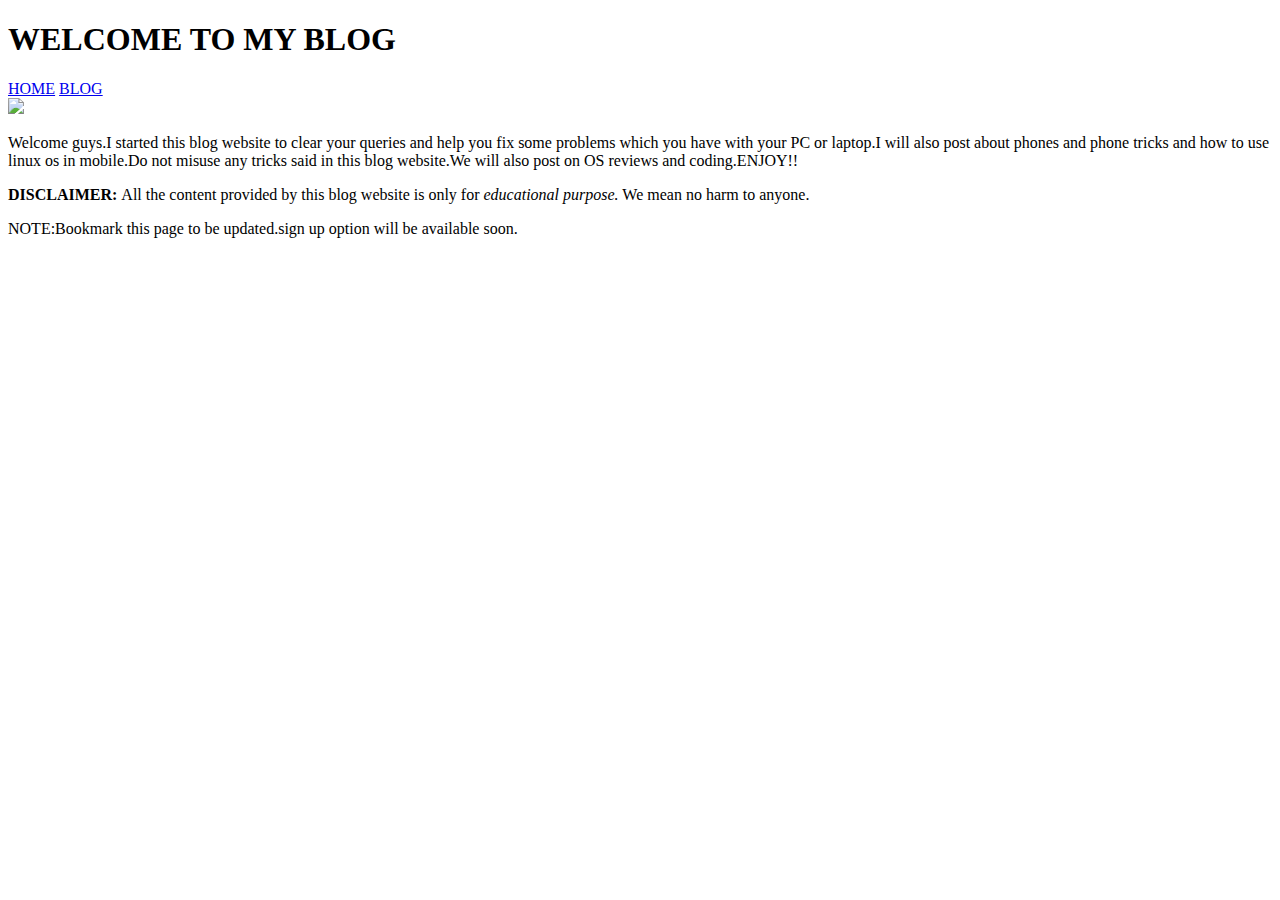
==== index.html @ 2fddcd32 "index" ====
<!DOCTYPE html>
<html>
    <head>
        <title>COMPUTERHACKS</title>
        <link rel="stylesheet" href="style.css">
    </head>
    <body>
        <h1>WELCOME TO MY BLOG</h1>
        <nav><a href="index.html" class=homepage>HOME</a>   <a href="blog.html" class=blogpage>BLOG</a>      </nav> 
        
        <img src="tech.jpg" id=tech >
        <p>Welcome guys.I started this blog website to clear your queries and help you fix some problems which you have with your PC or laptop.I will also post about phones and phone tricks
         and how to use linux os in mobile.Do not misuse any tricks said in this blog website.We will also post on OS reviews and coding.ENJOY!!</p>
        
        
        
        <p id="disclaimer"> <strong> DISCLAIMER: </strong>All the content provided by this blog website is only for <em>educational purpose.</em> We mean no harm to anyone. </p>
        
        
        <p>NOTE:Bookmark this page to be updated.sign up option will be available soon.</p>
    
    
    </body>






</html>
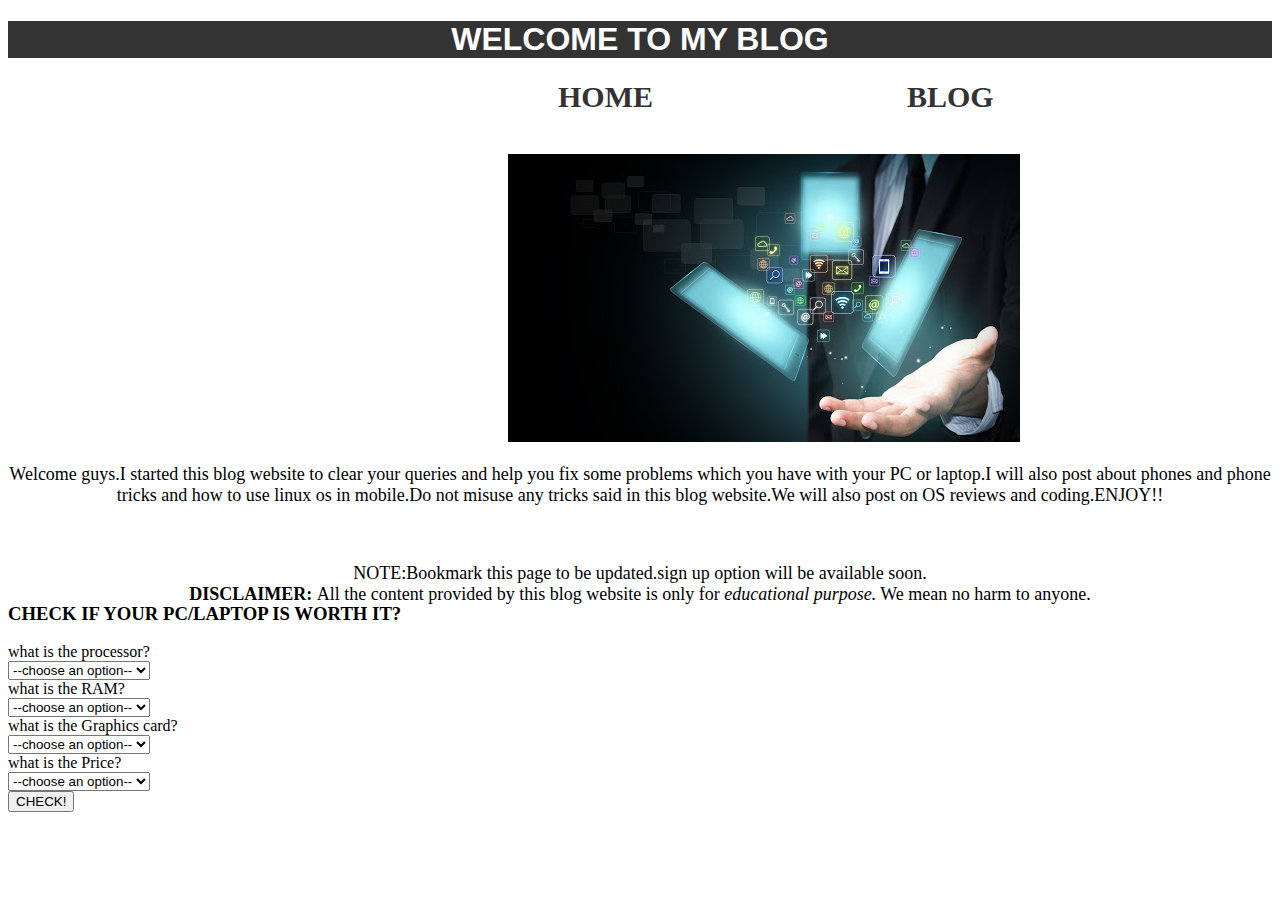
==== commit ce184ff3: "added java" ====
--- a/index.html
+++ b/index.html
@@ -2,6 +2,9 @@
 <html>
     <head>
         <title>COMPUTERHACKS</title>
+        
+       
+        
         <link rel="stylesheet" href="style.css">
     </head>
     <body>
@@ -18,6 +21,157 @@
         
         
         <p>NOTE:Bookmark this page to be updated.sign up option will be available soon.</p>
+        
+        <div>
+            <h3>CHECK IF YOUR PC/LAPTOP IS WORTH IT?</h3>
+            <form>
+                    <label >what is the processor? <br>
+                        <select  id="processor">
+                            <option disabled selected value="0">--choose an option--</option>
+                            <option value="0.1">i3</option>
+                            <option value="0.2">i5</option>
+                            <option value="0.3">i7</option>
+                        </select>
+                
+                    </label> <br>
+                    
+                    <label >what is the RAM? <br>
+                        <select  id="RAM">
+                            <option disabled selected value="0">--choose an option--</option>
+                            <option value="0.1">2GB</option>
+                            <option value="0.2">4GB</option>
+                            <option value="0.3">8GB</option>
+                        </select>
+                
+                    </label> <br>
+                
+                    <label >what is the Graphics card? <br>
+                        <select  id="GPU">
+                            <option disabled selected value="0">--choose an option--</option>
+                            <option value="0.1">intel</option>
+                            <option  value="0.2">AMD</option>
+                            <option value="0.3">Nvidia</option>
+                        </select>
+                
+                    </label> <br>
+                
+                    <label >what is the Price? <br>
+                        <select  id="cost">
+                            <option disabled selected value="0">--choose an option--</option>
+                            <option value="0.1">20,000-30,000</option>
+                            <option value="0.2">30,000-50,000</option>
+                            <option value="0.3">more than 50,000</option>
+                        </select>
+                
+                    </label> <br>
+                
+                    <button id="button" type="button" getdata="false">CHECK!</button> <br>
+                    
+                       <span id="checked">HI</span>
+            
+            
+            
+                        
+            
+            
+            </form>
+        
+             
+        
+        </div>
+        
+            <script type="text/javascript">
+                                    //scripting goes here
+
+                    //making the function
+                    function check() {
+                            //store values
+                            var processor = document.getElementById("processor").value;
+                            var RAM = document.getElementById("RAM").value;
+                            var GPU = document.getElementById("GPU").value;
+                            var cost = document.getElementById("cost").value;
+
+                            //validation
+                            if(processor == 0 || RAM == 0 || GPU == 0 || cost == 0){
+                                 window.alert("Please fill this form to get this running");
+                                 return;
+
+                                }
+
+                            //real process
+                            var hw = "IT'S WORTH IT";
+                            var hw2 = "GO FOR ANOTHER ONE"
+                            
+                            if(processor == 0.1 || RAM == 0.1 || GPU == 0.1 || cost == 0.1){
+                                document.getElementById("checked").style.display = "block";
+                                document.getElementById("checked").innerHTML = hw;
+                                
+                                
+                            }
+                        
+                             if(processor == 0.1 || RAM == 0.2 || GPU == 0.2 || cost == 0.2){
+                                document.getElementById("checked").style.display = "block";
+                                document.getElementById("checked").innerHTML = hw;
+                                
+                                
+                            }
+                        
+                             if(processor == 0.1 || RAM == 0.3 || GPU == 0.3 || cost == 0.3){
+                                document.getElementById("checked").style.display = "block";
+                                document.getElementById("checked").innerHTML = "GO FOR ANOTHE ONE";
+                                
+                                
+                            }
+                        
+                             if(processor == 0.2 || RAM == 0.1 || GPU == 0.1 || cost == 0.1){
+                                document.getElementById("checked").style.display = "block";
+                                document.getElementById("checked").innerHTML = "GO FOR ANOTHE ONE";
+                                
+                                
+                            }
+                        
+                             if(processor == 0.2 || RAM == 0.2 || GPU == 0.2 || cost == 0.2){
+                                document.getElementById("checked").style.display = "block";
+                                document.getElementById("checked").innerHTML = hw;
+                                
+                                
+                            }
+                        
+                             if(processor == 0.2 || RAM == 0.3 || GPU == 0.3 || cost == 0.3){
+                                document.getElementById("checked").style.display = "block";
+                                document.getElementById("checked").innerHTML = hw;
+                                
+                                
+                            }
+                        
+                             if(processor == 0.3 || RAM == 0.1 || GPU == 0.1 || cost == 0.1){
+                                document.getElementById("checked").style.display = "block";
+                                document.getElementById("checked").innerHTML = "GO FOR ANOTHE ONE";
+                                
+                                
+                            }
+                        
+                             if(processor == 0.3 || RAM == 0.2 || GPU == 0.2 || cost == 0.2){
+                                document.getElementById("checked").style.display = "block";
+                                document.getElementById("checked").innerHTML = hw;
+                                
+                                
+                            }
+                        
+                             if(processor == 0.3 || RAM == 0.3 || GPU == 0.3 || cost == 0.3){
+                                document.getElementById("checked").style.display = "block";
+                                document.getElementById("checked").innerHTML = hw;
+                                
+                                
+                            }
+                        }
+
+
+                    //button on click calls the function
+                    document.getElementById("button").onclick = function() { check(); };
+                    // hide hi
+                    document.getElementById("checked").style.display = "none";
+            </script>
     
     
     </body>
--- a/style.css
+++ b/style.css
@@ -0,0 +1,56 @@
+h1 {
+    color: white;
+    background-color: #333;
+    font-family: cursive,sans-serif,serif;
+    text-align: center;
+}
+
+nav .blogpage {
+    text-decoration: none;
+    color: #333;
+     font-size:30px;
+    font-weight: bold;
+    position: relative;
+    left: 800px;
+}
+
+
+nav .homepage {
+    text-decoration: none;
+    color: #333;
+    font-size: 30px;
+    font-weight: bold;
+    position: relative;
+    left: 550px;
+}
+
+
+nav .homepage:hover {
+    
+                color: red;
+               
+}
+
+
+
+nav .blogpage:hover {
+    
+                color: red;
+}
+
+
+#tech {
+    margin-top: 40px;
+    position: relative;
+    left: 500px;
+}
+
+p {
+    text-align: center;
+    font-size: 18px;
+}
+
+#disclaimer {
+        position: relative;
+        top: 60px;
+}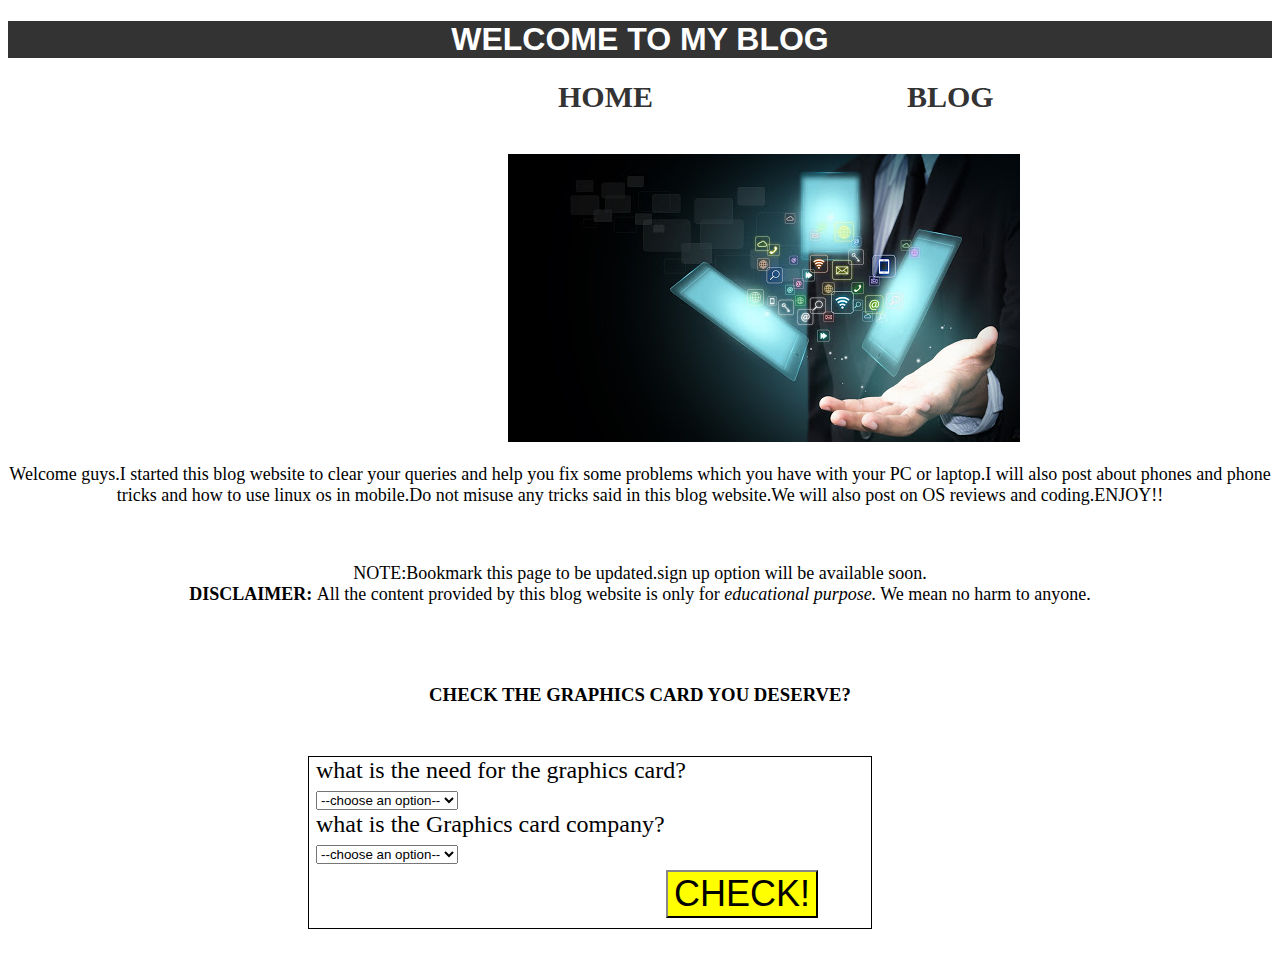
==== commit 45ce4b32: "scrp new" ====
--- a/index.html
+++ b/index.html
@@ -23,51 +23,31 @@
         <p>NOTE:Bookmark this page to be updated.sign up option will be available soon.</p>
         
         <div>
-            <h3>CHECK IF YOUR PC/LAPTOP IS WORTH IT?</h3>
+            <h3>CHECK THE GRAPHICS CARD YOU DESERVE?</h3>
             <form>
-                    <label >what is the processor? <br>
-                        <select  id="processor">
+                    <label >what is the need for the graphics card? <br>
+                        <select  id="JOB">
                             <option disabled selected value="0">--choose an option--</option>
-                            <option value="0.1">i3</option>
-                            <option value="0.2">i5</option>
-                            <option value="0.3">i7</option>
+                            <option value="0.1">Graphic designing</option>
+                            <option value="0.2">Game development</option>
                         </select>
                 
                     </label> <br>
                     
-                    <label >what is the RAM? <br>
-                        <select  id="RAM">
+                    <label >what is the Graphics card company? <br>
+                        <select  id="GPU">
                             <option disabled selected value="0">--choose an option--</option>
-                            <option value="0.1">2GB</option>
-                            <option value="0.2">4GB</option>
-                            <option value="0.3">8GB</option>
+                            <option value="0.1">AMD</option>
+                            <option value="0.2">Nvidia</option>
                         </select>
                 
                     </label> <br>
                 
-                    <label >what is the Graphics card? <br>
-                        <select  id="GPU">
-                            <option disabled selected value="0">--choose an option--</option>
-                            <option value="0.1">intel</option>
-                            <option  value="0.2">AMD</option>
-                            <option value="0.3">Nvidia</option>
-                        </select>
-                
-                    </label> <br>
-                
-                    <label >what is the Price? <br>
-                        <select  id="cost">
-                            <option disabled selected value="0">--choose an option--</option>
-                            <option value="0.1">20,000-30,000</option>
-                            <option value="0.2">30,000-50,000</option>
-                            <option value="0.3">more than 50,000</option>
-                        </select>
-                
-                    </label> <br>
+               
                 
                     <button id="button" type="button" getdata="false">CHECK!</button> <br>
                     
-                       <span id="checked">HI</span>
+                       <span id="ots">HI</span>
             
             
             
@@ -81,96 +61,52 @@
         </div>
         
             <script type="text/javascript">
-                                    //scripting goes here
-
-                    //making the function
-                    function check() {
-                            //store values
-                            var processor = document.getElementById("processor").value;
-                            var RAM = document.getElementById("RAM").value;
-                            var GPU = document.getElementById("GPU").value;
-                            var cost = document.getElementById("cost").value;
-
-                            //validation
-                            if(processor == 0 || RAM == 0 || GPU == 0 || cost == 0){
-                                 window.alert("Please fill this form to get this running");
-                                 return;
-
-                                }
-
-                            //real process
-                            var hw = "IT'S WORTH IT";
-                            var hw2 = "GO FOR ANOTHER ONE"
-                            
-                            if(processor == 0.1 || RAM == 0.1 || GPU == 0.1 || cost == 0.1){
-                                document.getElementById("checked").style.display = "block";
-                                document.getElementById("checked").innerHTML = hw;
-                                
-                                
-                            }
-                        
-                             if(processor == 0.1 || RAM == 0.2 || GPU == 0.2 || cost == 0.2){
-                                document.getElementById("checked").style.display = "block";
-                                document.getElementById("checked").innerHTML = hw;
-                                
-                                
-                            }
-                        
-                             if(processor == 0.1 || RAM == 0.3 || GPU == 0.3 || cost == 0.3){
-                                document.getElementById("checked").style.display = "block";
-                                document.getElementById("checked").innerHTML = "GO FOR ANOTHE ONE";
-                                
-                                
-                            }
-                        
-                             if(processor == 0.2 || RAM == 0.1 || GPU == 0.1 || cost == 0.1){
-                                document.getElementById("checked").style.display = "block";
-                                document.getElementById("checked").innerHTML = "GO FOR ANOTHE ONE";
-                                
-                                
-                            }
-                        
-                             if(processor == 0.2 || RAM == 0.2 || GPU == 0.2 || cost == 0.2){
-                                document.getElementById("checked").style.display = "block";
-                                document.getElementById("checked").innerHTML = hw;
-                                
-                                
-                            }
-                        
-                             if(processor == 0.2 || RAM == 0.3 || GPU == 0.3 || cost == 0.3){
-                                document.getElementById("checked").style.display = "block";
-                                document.getElementById("checked").innerHTML = hw;
-                                
-                                
-                            }
-                        
-                             if(processor == 0.3 || RAM == 0.1 || GPU == 0.1 || cost == 0.1){
-                                document.getElementById("checked").style.display = "block";
-                                document.getElementById("checked").innerHTML = "GO FOR ANOTHE ONE";
-                                
-                                
-                            }
-                        
-                             if(processor == 0.3 || RAM == 0.2 || GPU == 0.2 || cost == 0.2){
-                                document.getElementById("checked").style.display = "block";
-                                document.getElementById("checked").innerHTML = hw;
-                                
-                                
-                            }
-                        
-                             if(processor == 0.3 || RAM == 0.3 || GPU == 0.3 || cost == 0.3){
-                                document.getElementById("checked").style.display = "block";
-                                document.getElementById("checked").innerHTML = hw;
-                                
-                                
-                            }
-                        }
-
-
-                    //button on click calls the function
-                    document.getElementById("button").onclick = function() { check(); };
-                    // hide hi
-                    document.getElementById("checked").style.display = "none";
+                //define the function
+                function check() {
+                    //collect the value given by user
+                    var job = document.getElementById("JOB").value;
+                    var gpu = document.getElementById("GPU").value;
+                    
+                    //validation
+                    if(job == 0 || gpu == 0){
+                        return window.alert("Please fill this form to get this running");
+                    }
+                    
+                  
+                    //process goes here
+                       if(job == 0.1 || gpu == 0.1){
+                           document.getElementById("ots").style.display = "block";  
+                           document.getElementById("ots").innerHTML = "AMD radeon rx 590";
+                       }
+                    
+                     if(job == 0.1 || gpu == 0.2){
+                           document.getElementById("ots").style.display = "block";  
+                           document.getElementById("ots").innerHTML = "NVIDIA GTX 1660";
+                       }
+                    
+                      if(job == 0.2 || gpu == 0.1){
+                           document.getElementById("ots").style.display = "block";  
+                           document.getElementById("ots").innerHTML = "AMD Sapphire Radeon Rx 580";
+                       }
+                    
+                    if(job == 0.2 || gpu == 0.2){
+                           document.getElementById("ots").style.display = "block";  
+                           document.getElementById("ots").innerHTML = "NVIDIA RTX 2060";
+                       }
+                    
+                }
+                
+                
+                
+                
+                
+                
+                   //hiding hi
+                document.getElementById("ots").style.display = "none";  
+                //giving function
+                document.getElementById("button").onclick = function() {check();};
+                   
+                    
             </script>
     
     
--- a/style.css
+++ b/style.css
@@ -53,4 +53,40 @@
 #disclaimer {
         position: relative;
         top: 60px;
+}
+
+
+form {
+    text-align: left;
+    padding-left: 7px;
+    margin-top: 50px;
+    margin-left: 300px;
+    margin-right: 400px;
+    margin-bottom: 50px;
+    padding-bottom: 10px;
+    font-size: 24px;
+    border: 1px solid black;
+}
+
+h3 {
+    margin-top: 100px;
+    text-align: center;
+}
+
+#button {
+    font-size: 36px;
+    margin-top: 5px;
+    border-color: #333;
+    background-color: yellow;
+    position: relative;
+    left: 350px;
+}
+
+#button:active {
+    margin-top: 6px;
+}
+
+span {
+    text-align: center;
+    font-size: 50px;
 }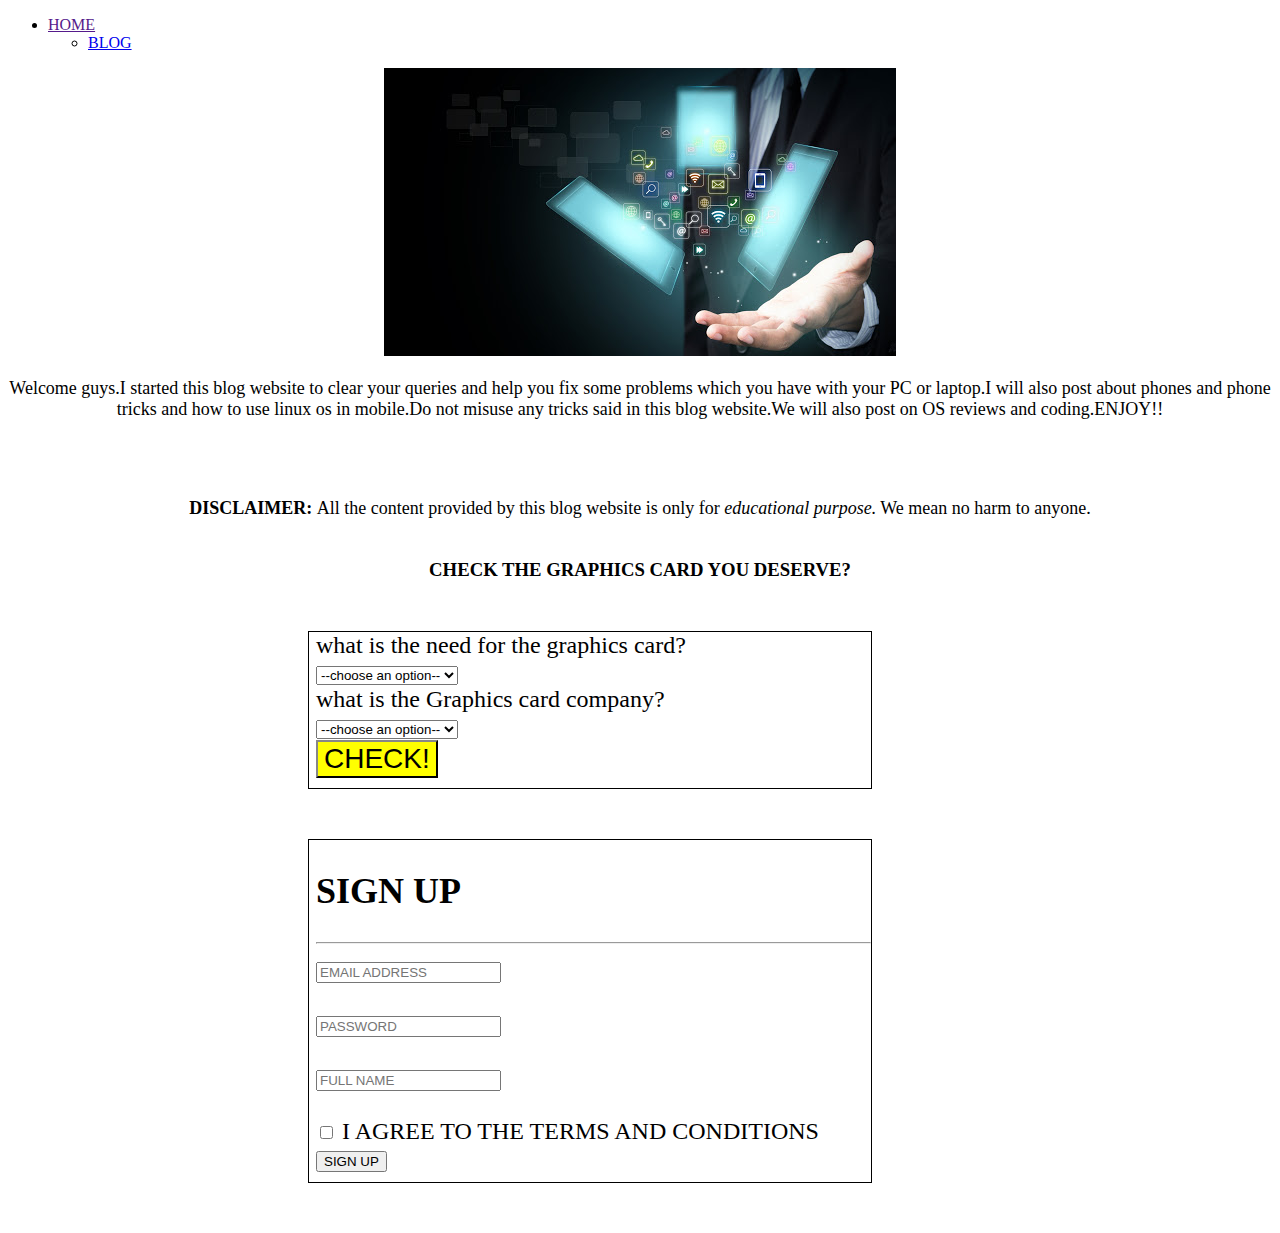
==== commit 52fecc3c: "nav" ====
--- a/index.html
+++ b/index.html
@@ -2,16 +2,55 @@
 <html>
     <head>
         <title>COMPUTERHACKS</title>
+        <!-- Required meta tags -->
+    <meta charset="utf-8">
+    <meta name="viewport" content="width=device-width, initial-scale=1, shrink-to-fit=no">
+
+    <!-- Bootstrap CSS -->
+    <link rel="stylesheet" href="https://stackpath.bootstrapcdn.com/bootstrap/4.5.0/css/bootstrap.min.css" integrity="sha384-9aIt2nRpC12Uk9gS9baDl411NQApFmC26EwAOH8WgZl5MYYxFfc+NcPb1dKGj7Sk" crossorigin="anonymous">
         
        
         
         <link rel="stylesheet" href="style.css">
     </head>
     <body>
-        <h1>WELCOME TO MY BLOG</h1>
-        <nav><a href="index.html" class=homepage>HOME</a>   <a href="blog.html" class=blogpage>BLOG</a>      </nav> 
-        
-        <img src="tech.jpg" id=tech >
+        
+        <nav class="navbar navbar-default navbar-fixed-top ">
+            <div class="container-fluid">
+                <ul class="nav navbar-nav">
+                    <li class="dropdown">
+                        <a href="" class="dropdown-toggle" data-toggle="dropdown" role="button">
+                            HOME
+
+                        
+                        
+                        
+                        </a>
+                        
+                        <ul class="dropdown-menu">
+                            <li><a href="blog.html">BLOG</a></li>
+                        
+                        
+                        
+                        
+                        </ul>
+                    
+                    
+                    
+                    
+                    </li>
+            
+            
+            
+            
+                </ul>
+                
+            </div>    
+        </nav>
+        
+        <div id = "photo">
+            <img src="tech.jpg" id=tech class="img-responsive" >
+        </div>    
         <p>Welcome guys.I started this blog website to clear your queries and help you fix some problems which you have with your PC or laptop.I will also post about phones and phone tricks
          and how to use linux os in mobile.Do not misuse any tricks said in this blog website.We will also post on OS reviews and coding.ENJOY!!</p>
         
@@ -20,11 +59,12 @@
         <p id="disclaimer"> <strong> DISCLAIMER: </strong>All the content provided by this blog website is only for <em>educational purpose.</em> We mean no harm to anyone. </p>
         
         
-        <p>NOTE:Bookmark this page to be updated.sign up option will be available soon.</p>
+        
         
         <div>
             <h3>CHECK THE GRAPHICS CARD YOU DESERVE?</h3>
-            <form>
+            <form id="gpuder">
+                <div class="container-fluid">
                     <label >what is the need for the graphics card? <br>
                         <select  id="JOB">
                             <option disabled selected value="0">--choose an option--</option>
@@ -44,15 +84,12 @@
                     </label> <br>
                 
                
-                
-                    <button id="button" type="button" getdata="false">CHECK!</button> <br>
-                    
+                    <div class = "buttoncon">
+                            <button id="button" type="button" getdata="false">CHECK!</button> <br>
+                    </div>
                        <span id="ots">HI</span>
-            
-            
-            
-                        
-            
+                        
+                </div>
             
             </form>
         
@@ -60,7 +97,35 @@
         
         </div>
         
+        <div>
+        
+        <form id="signup">
+            <h2>SIGN UP</h2>
+            <hr>
+            <label>
+                <input id="mail" type="email" placeholder="EMAIL ADDRESS" >
+            </label><br><br>
+            <label>
+                <input id="pass" type="password" placeholder="PASSWORD">
+            </label><br><br>
+            <label>
+                <input id="name" type="text" placeholder="FULL NAME">
+            </label><br><br>
+            <label>
+                <input type="checkbox">
+            </label>I AGREE TO THE TERMS AND CONDITIONS<br>
+            <div class="buttoncon">
+                    <button id="sign" type="button" getdata="false">SIGN UP</button>
+            </div>
+            
+          
+        
+        </form>
+            
+              </div>
+        
             <script type="text/javascript">
+                //for gpu finder
                 //define the function
                 function check() {
                     //collect the value given by user
@@ -74,22 +139,22 @@
                     
                   
                     //process goes here
-                       if(job == 0.1 || gpu == 0.1){
+                       if(job == 0.1 && gpu == 0.1){
                            document.getElementById("ots").style.display = "block";  
                            document.getElementById("ots").innerHTML = "AMD radeon rx 590";
                        }
                     
-                     if(job == 0.1 || gpu == 0.2){
+                     if(job == 0.1 && gpu == 0.2){
                            document.getElementById("ots").style.display = "block";  
                            document.getElementById("ots").innerHTML = "NVIDIA GTX 1660";
                        }
                     
-                      if(job == 0.2 || gpu == 0.1){
+                      if(job == 0.2 && gpu == 0.1){
                            document.getElementById("ots").style.display = "block";  
                            document.getElementById("ots").innerHTML = "AMD Sapphire Radeon Rx 580";
                        }
                     
-                    if(job == 0.2 || gpu == 0.2){
+                      if(job == 0.2 && gpu == 0.2){
                            document.getElementById("ots").style.display = "block";  
                            document.getElementById("ots").innerHTML = "NVIDIA RTX 2060";
                        }
@@ -105,9 +170,48 @@
                 document.getElementById("ots").style.display = "none";  
                 //giving function
                 document.getElementById("button").onclick = function() {check();};
+                
+                
+
                    
                     
             </script>
+        
+            <script type="text/javascript">
+                                // defining the function
+                function signup(){
+                    //store the value
+                    var mail = document.getElementById("mail").getContext;
+                    var passw = document.getElementById("pass").value;
+                    var fname = document.getElementById("name").value;
+                    
+                    //validation
+                    if(mail == "" || passw == "" || fname == ""){
+                        return window.alert("Please fill this form to get this running");
+                    }
+                    
+                  
+                
+                    
+                }
+                    
+                }
+                //giving function
+                document.getElementById("sign").onclick = function() {signup();};
+        
+        
+        
+        
+        
+        
+            </script>
+        
+        
+        <!-- Optional JavaScript -->
+    <!-- jQuery first, then Popper.js, then Bootstrap JS -->
+    <script src="https://code.jquery.com/jquery-3.5.1.slim.min.js" integrity="sha384-DfXdz2htPH0lsSSs5nCTpuj/zy4C+OGpamoFVy38MVBnE+IbbVYUew+OrCXaRkfj" crossorigin="anonymous"></script>
+    <script src="https://cdn.jsdelivr.net/npm/popper.js@1.16.0/dist/umd/popper.min.js" integrity="sha384-Q6E9RHvbIyZFJoft+2mJbHaEWldlvI9IOYy5n3zV9zzTtmI3UksdQRVvoxMfooAo" crossorigin="anonymous"></script>
+    <script src="https://stackpath.bootstrapcdn.com/bootstrap/4.5.0/js/bootstrap.min.js" integrity="sha384-OgVRvuATP1z7JjHLkuOU7Xw704+h835Lr+6QL9UvYjZE3Ipu6Tp75j7Bh/kR0JKI" crossorigin="anonymous"></script>
     
     
     </body>
--- a/style.css
+++ b/style.css
@@ -39,10 +39,9 @@
 }
 
 
-#tech {
-    margin-top: 40px;
-    position: relative;
-    left: 500px;
+#photo {
+    text-align: center;
+    margin-top: 10px;
 }
 
 p {
@@ -73,13 +72,14 @@
     text-align: center;
 }
 
+#buttoncon {
+    text-align: center;
+}
+
 #button {
-    font-size: 36px;
-    margin-top: 5px;
+    font-size: 28px;
+    background-color: yellow;
     border-color: #333;
-    background-color: yellow;
-    position: relative;
-    left: 350px;
 }
 
 #button:active {
